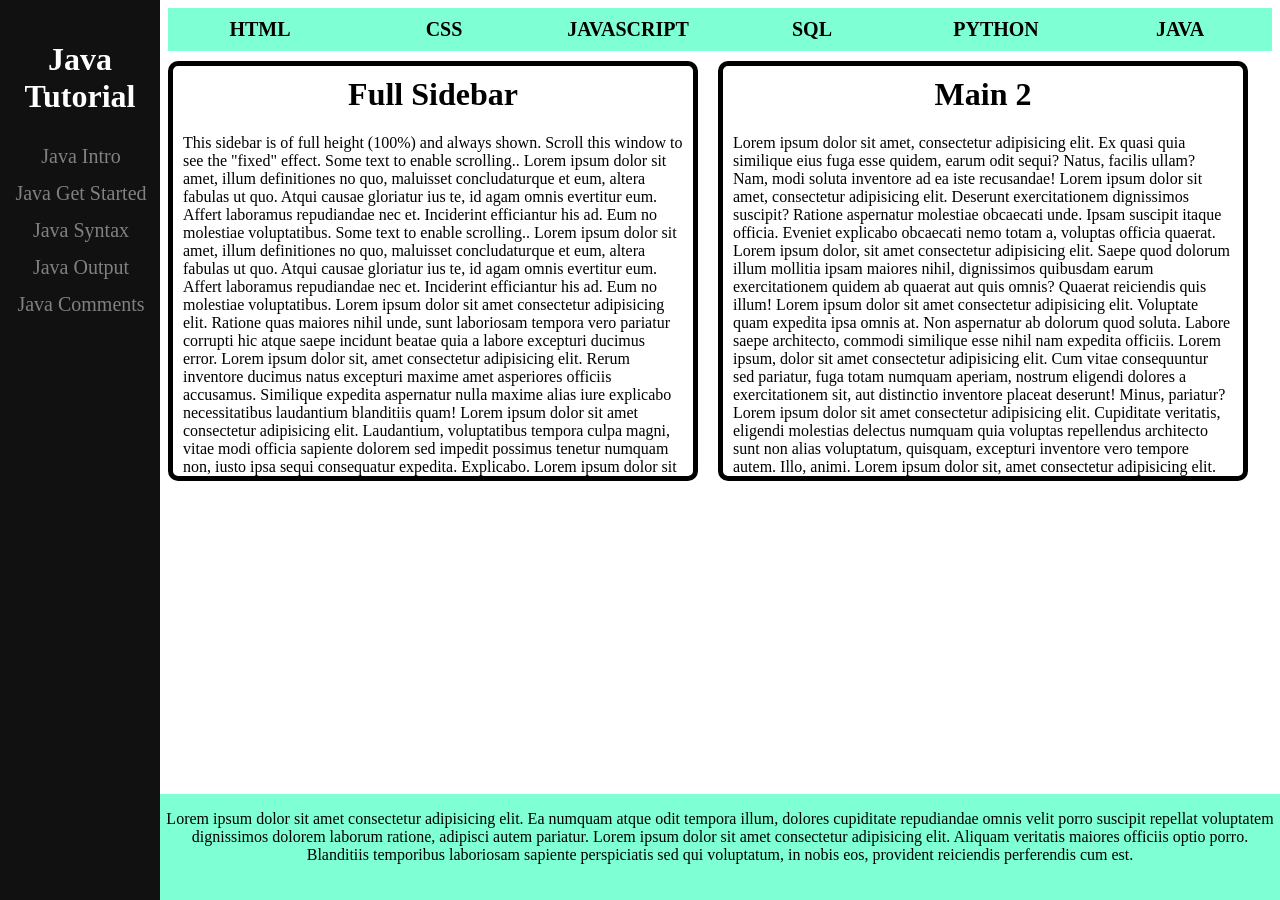
==== index.html @ 22a0419b "Rename FixedSideBar.html to index.html" ====
<!DOCTYPE html>
<html>
    <head>
        <meta name="viewport" content="width=device-width, initial-scale=1.0">
        <title></title>
        <link rel="stylesheet" href="fixed_side_bar.css">
    </head>
    <body>
        <!--Nav Menu-->
        <div class="nav">
            <a href="">HTML</a>
            <a href="">CSS</a>
            <a href="">JAVASCRIPT</a>
            <a href="">SQL</a>
            <a href="">PYTHON</a>
            <a href="">JAVA</a>
        </div>
        <!-- Side Navigation-->
        <div class="sidenav">
            <h1>Java Tutorial</h1>
            <a href="">Java Intro</a>
            <a href="">Java Get Started</a>
            <a href="">Java Syntax</a>
            <a href="">Java Output</a>
            <a href="">Java Comments</a>
        </div>
        <div>
        <div class="container">
<div class="main-1">
            <h1>Full Sidebar</h1>
            <p>
This sidebar is of full height (100%) and always shown.

Scroll this window to see the "fixed" effect.

Some text to enable scrolling.. Lorem ipsum dolor sit amet, illum definitiones no quo, maluisset concludaturque et eum, altera fabulas ut quo. Atqui causae gloriatur ius te, id agam omnis evertitur eum. Affert laboramus repudiandae nec et. Inciderint efficiantur his ad. Eum no molestiae voluptatibus.

Some text to enable scrolling.. Lorem ipsum dolor sit amet, illum definitiones no quo, maluisset concludaturque et eum, altera fabulas ut quo. Atqui causae gloriatur ius te, id agam omnis evertitur eum. Affert laboramus repudiandae nec et. Inciderint efficiantur his ad. Eum no molestiae voluptatibus. Lorem ipsum dolor sit amet consectetur adipisicing elit. Ratione quas maiores nihil unde, sunt laboriosam tempora vero pariatur corrupti hic atque saepe incidunt beatae quia a labore excepturi ducimus error. Lorem ipsum dolor sit, amet consectetur adipisicing elit. Rerum inventore ducimus natus excepturi maxime amet asperiores officiis accusamus. Similique expedita aspernatur nulla maxime alias iure explicabo necessitatibus laudantium blanditiis quam! Lorem ipsum dolor sit amet consectetur adipisicing elit. Laudantium, voluptatibus tempora culpa magni, vitae modi officia sapiente dolorem sed impedit possimus tenetur numquam non, iusto ipsa sequi consequatur expedita. Explicabo.
Lorem ipsum dolor sit amet, consectetur adipisicing elit. Aspernatur, ea sunt! Id quam quo numquam veritatis ipsam nesciunt perspiciatis repudiandae, libero ut fugiat at nobis quae vitae quaerat itaque. Vel.</p>
         </div>
        <div class="main-2">
            <h1>Main 2</h1>
            <p>
                Lorem ipsum dolor sit amet, consectetur adipisicing elit. Ex quasi quia similique eius fuga esse quidem, earum odit sequi? Natus, facilis ullam? Nam, modi soluta inventore ad ea iste recusandae! Lorem ipsum dolor sit amet, consectetur adipisicing elit. Deserunt exercitationem dignissimos suscipit? Ratione aspernatur molestiae obcaecati unde. Ipsam suscipit itaque officia. Eveniet explicabo obcaecati nemo totam a, voluptas officia quaerat.
                Lorem ipsum dolor, sit amet consectetur adipisicing elit. Saepe quod dolorum illum mollitia ipsam maiores nihil, dignissimos quibusdam earum exercitationem quidem ab quaerat aut quis omnis? Quaerat reiciendis quis illum!
                Lorem ipsum dolor sit amet consectetur adipisicing elit. Voluptate quam expedita ipsa omnis at. Non aspernatur ab dolorum quod soluta. Labore saepe architecto, commodi similique esse nihil nam expedita officiis.
                Lorem ipsum, dolor sit amet consectetur adipisicing elit. Cum vitae consequuntur sed pariatur, fuga totam numquam aperiam, nostrum eligendi dolores a exercitationem sit, aut distinctio inventore placeat deserunt! Minus, pariatur?
                Lorem ipsum dolor sit amet consectetur adipisicing elit. Cupiditate veritatis, eligendi molestias delectus numquam quia voluptas repellendus architecto sunt non alias voluptatum, quisquam, excepturi inventore vero tempore autem. Illo, animi.
                Lorem ipsum dolor sit, amet consectetur adipisicing elit. Recusandae animi nisi veniam totam accusamus quo rem nemo corrupti. Cumque quisquam iste quos libero natus doloribus tempore, quia temporibus distinctio tempora.
            </p>
        </div>
        </div>
        
        <div class="footer"><p>Lorem ipsum dolor sit amet consectetur adipisicing elit. Ea numquam atque odit tempora illum, dolores cupiditate repudiandae omnis velit porro suscipit repellat voluptatem dignissimos dolorem laborum ratione, adipisci autem pariatur.
            Lorem ipsum dolor sit amet consectetur adipisicing elit. Aliquam veritatis maiores officiis optio porro. Blanditiis temporibus laboriosam sapiente perspiciatis sed qui voluptatum, in nobis eos, provident reiciendis perferendis cum est.
        </p></div>
    </body>

</html>
---- fixed_side_bar.css ----
body {
  padding: 0;
  height: 700px;
}
/* The sidebar menu */
.sidenav {
  height: 100%; /* Full-height: remove this if you want "auto" height */
  width: 160px; /* Set the width of the sidebar */
  position: fixed; /* Fixed Sidebar (stay in place on scroll) */
  z-index: 1; /* Stay on top */
  top: 0; /* Stay at the top */
  left: 0;
  background-color: #111; /* Black */
  overflow-x: hidden; /* Disable horizontal scroll */
  padding-top: 20px;
}
/* The navigation menu links */
.sidenav a {
  padding: 8px 8px 6px 10px;
  text-decoration: none;
  font-size: 20px;
  color: #818181;
  display: block;
  text-align: center;
}
.sidenav h1 {
    color: white;
    text-align: center;
}
/* When you mouse over the navigation links, change their color */
.sidenav a:hover {
  color: #f1f1f1;
}

/* Style page content */
.main-1 {
  width: 500px;
  height: 390px;
  margin-left: 160px; /* Same as the width of the sidebar */
  padding: 10px 10px;
  border: 5px solid;
  border-radius: 10px;
  margin-top: 10px;
  overflow: auto;
}
.main-1 h1 {
    margin-top: 0px;
    text-align: center;
}
.container {
  display: flex;
  gap: 20px;
}
.main-2 {
  width: 500px;
  height: 390px;
  padding: 10px 10px;
  border: 5px solid;
  border-radius: 10px;
  margin-top: 10px;
  overflow: auto;
}
.main-2 h1 {
    margin-top: 0px;
    text-align: center;
}
.nav {
    display: flex;
    margin-left: 160px;
    justify-content: space-between;
    align-items:center;
    background-color: aquamarine;
    padding-top: 10px;
    padding-bottom: 10px;
    flex-wrap: wrap;
}
.nav a {
    text-decoration: none;
    text-align: center;
    color: black;
    font-size: 20px;
    font-weight: bold;
    flex: 10%
}
.footer {
  background-color: aquamarine;
  text-align: center;
  margin-left: 160px;
  padding-bottom: 20px;
  width: auto;
  position: fixed;
  left: 0;
  bottom: 0;
}
@media screen and (max-width: 670px) { /* as soon as the width exceeds this value, the layout goes back to its initial state*/
  .sidenav {padding-top: 15px;}
  .sidenav a {font-size: 15px;}
  .nav a {flex: 100%;}
  .footer {font-size: 10px;}
  .sidenav h1 {font-size: 20px;} 
  .main-1 p, h1 {font-size: 10px;}
  .main-2 p, h1 {font-size: 10px;}
  /* .main-1 {width: auto;}
  .main-1 h1 {font-size: 30px;}
  .main-2 h1 {font-size: 30px;}
  .main-2 {width: auto;} */
}
/* @media screen and (max-width: 590px) {
  .main-1 h1 {font-size: 20px;}
  .main-2 h1 {font-size: 20px;}
} */
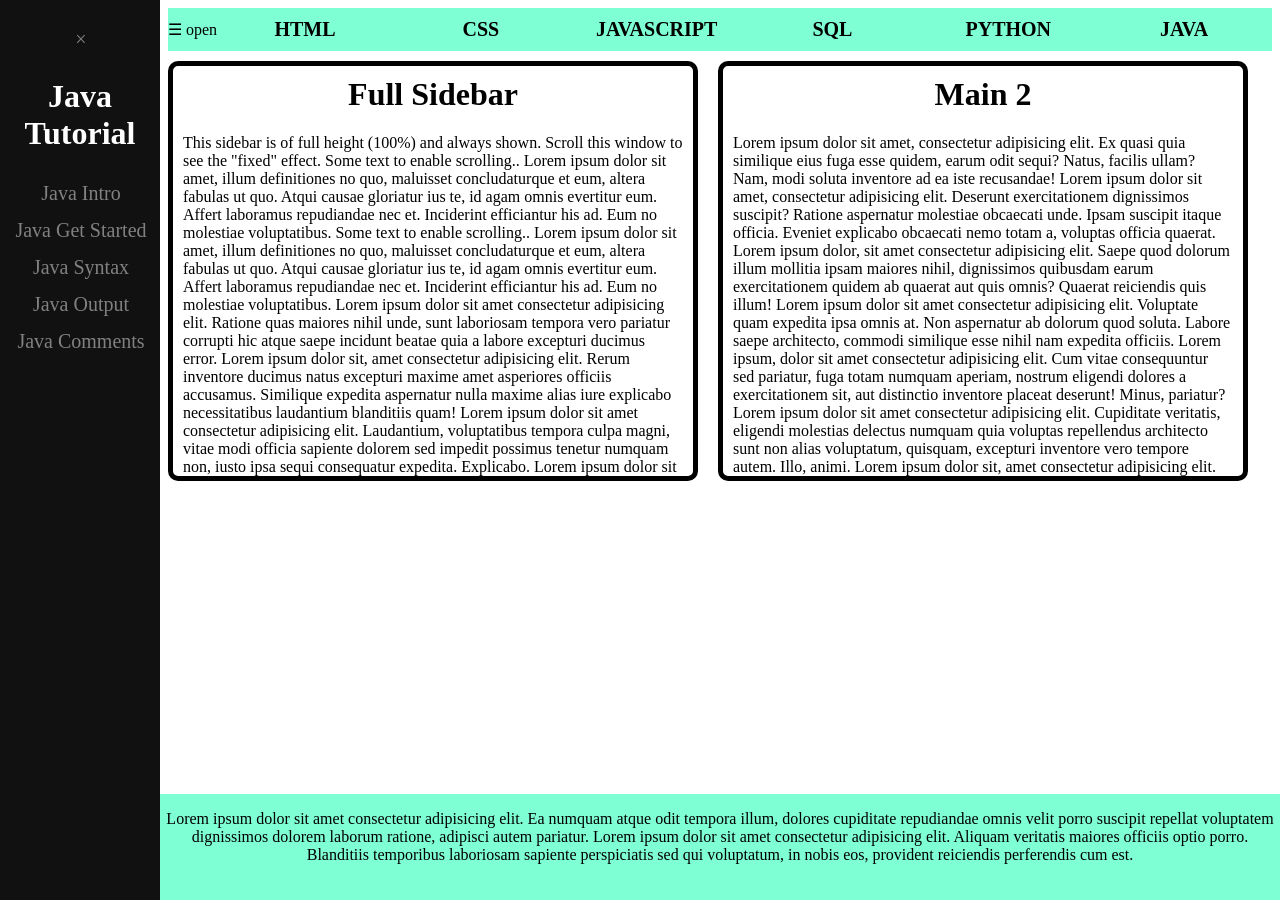
==== commit 686fd010: "Updated index.html Added javascript code to close and open side navigation" ====
--- a/index.html
+++ b/index.html
@@ -8,6 +8,7 @@
     <body>
         <!--Nav Menu-->
         <div class="nav">
+            <span style="cursor:pointer" onclick="openNav()">&#9776; open</span>
             <a href="">HTML</a>
             <a href="">CSS</a>
             <a href="">JAVASCRIPT</a>
@@ -16,7 +17,8 @@
             <a href="">JAVA</a>
         </div>
         <!-- Side Navigation-->
-        <div class="sidenav">
+        <div id= "MySidenav" class="sidenav">
+            <a href="javascript:void(0)" class="closebtn" onclick="closeNav()">&times;</a>
             <h1>Java Tutorial</h1>
             <a href="">Java Intro</a>
             <a href="">Java Get Started</a>
@@ -54,6 +56,7 @@
         <div class="footer"><p>Lorem ipsum dolor sit amet consectetur adipisicing elit. Ea numquam atque odit tempora illum, dolores cupiditate repudiandae omnis velit porro suscipit repellat voluptatem dignissimos dolorem laborum ratione, adipisci autem pariatur.
             Lorem ipsum dolor sit amet consectetur adipisicing elit. Aliquam veritatis maiores officiis optio porro. Blanditiis temporibus laboriosam sapiente perspiciatis sed qui voluptatum, in nobis eos, provident reiciendis perferendis cum est.
         </p></div>
+    <script src="script.js"></script>
     </body>
 
 </html>
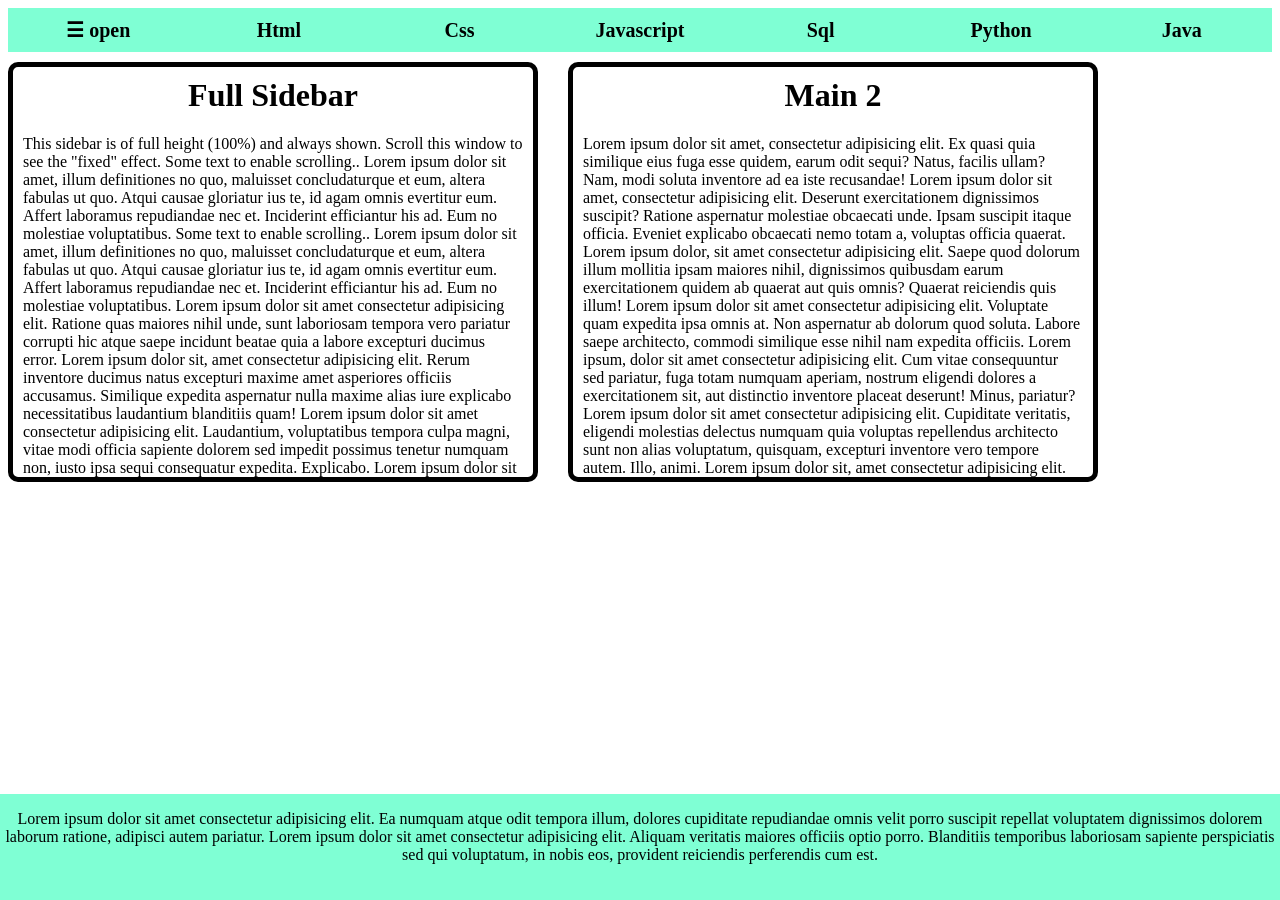
==== commit f9784569: "Updated index.html" ====
--- a/index.html
+++ b/index.html
@@ -9,18 +9,18 @@
         <!--Nav Menu-->
         <div class="nav">
             <span style="cursor:pointer" onclick="openNav()">&#9776; open</span>
-            <a href="">HTML</a>
-            <a href="">CSS</a>
-            <a href="">JAVASCRIPT</a>
-            <a href="">SQL</a>
-            <a href="">PYTHON</a>
-            <a href="">JAVA</a>
+            <a href="">Html</a>
+            <a href="">Css</a>
+            <a href="">Javascript</a>
+            <a href="">Sql</a>
+            <a href="">Python</a>
+            <a href="">Java</a>
         </div>
         <!-- Side Navigation-->
         <div id= "MySidenav" class="sidenav">
             <a href="javascript:void(0)" class="closebtn" onclick="closeNav()">&times;</a>
             <h1>Java Tutorial</h1>
-            <a href="">Java Intro</a>
+            <a href="https://www.google.com/">Java Intro</a>
             <a href="">Java Get Started</a>
             <a href="">Java Syntax</a>
             <a href="">Java Output</a>
--- a/fixed_side_bar.css
+++ b/fixed_side_bar.css
@@ -5,7 +5,7 @@
 /* The sidebar menu */
 .sidenav {
   height: 100%; /* Full-height: remove this if you want "auto" height */
-  width: 160px; /* Set the width of the sidebar */
+  width: 0;/* Set the width of the sidebar */
   position: fixed; /* Fixed Sidebar (stay in place on scroll) */
   z-index: 1; /* Stay on top */
   top: 0; /* Stay at the top */
@@ -13,6 +13,7 @@
   background-color: #111; /* Black */
   overflow-x: hidden; /* Disable horizontal scroll */
   padding-top: 20px;
+  transition: 0.3s;
 }
 /* The navigation menu links */
 .sidenav a {
@@ -22,6 +23,9 @@
   color: #818181;
   display: block;
   text-align: center;
+}
+.sidenav a:hover{
+  color: #f1f1f1;
 }
 .sidenav h1 {
     color: white;
@@ -35,8 +39,7 @@
 /* Style page content */
 .main-1 {
   width: 500px;
-  height: 390px;
-  margin-left: 160px; /* Same as the width of the sidebar */
+  height: 390px;/* Same as the width of the sidebar */
   padding: 10px 10px;
   border: 5px solid;
   border-radius: 10px;
@@ -49,7 +52,7 @@
 }
 .container {
   display: flex;
-  gap: 20px;
+  gap: 30px;
 }
 .main-2 {
   width: 500px;
@@ -66,13 +69,12 @@
 }
 .nav {
     display: flex;
-    margin-left: 160px;
     justify-content: space-between;
     align-items:center;
     background-color: aquamarine;
     padding-top: 10px;
     padding-bottom: 10px;
-    flex-wrap: wrap;
+    flex-wrap: nowrap;
 }
 .nav a {
     text-decoration: none;
@@ -85,19 +87,27 @@
 .footer {
   background-color: aquamarine;
   text-align: center;
-  margin-left: 160px;
   padding-bottom: 20px;
   width: auto;
   position: fixed;
   left: 0;
   bottom: 0;
 }
+.nav span {
+  text-align: center;
+  flex: 10%;
+  font-weight: bold;
+  font-size: 20px;
+  text-decoration: none;
+}
 @media screen and (max-width: 670px) { /* as soon as the width exceeds this value, the layout goes back to its initial state*/
   .sidenav {padding-top: 15px;}
   .sidenav a {font-size: 15px;}
-  .nav a {flex: 100%;}
+  .nav a {flex: 100%; font-size: 13px;}
+  .nav span {flex: 100%; font-size: 13px;}
   .footer {font-size: 10px;}
-  .sidenav h1 {font-size: 20px;} 
+  .sidenav h1 {font-size: 20px;}
+  
   .main-1 p, h1 {font-size: 10px;}
   .main-2 p, h1 {font-size: 10px;}
   /* .main-1 {width: auto;}
@@ -108,4 +118,7 @@
 /* @media screen and (max-width: 590px) {
   .main-1 h1 {font-size: 20px;}
   .main-2 h1 {font-size: 20px;}
-} */+} */
+
+
+ 
